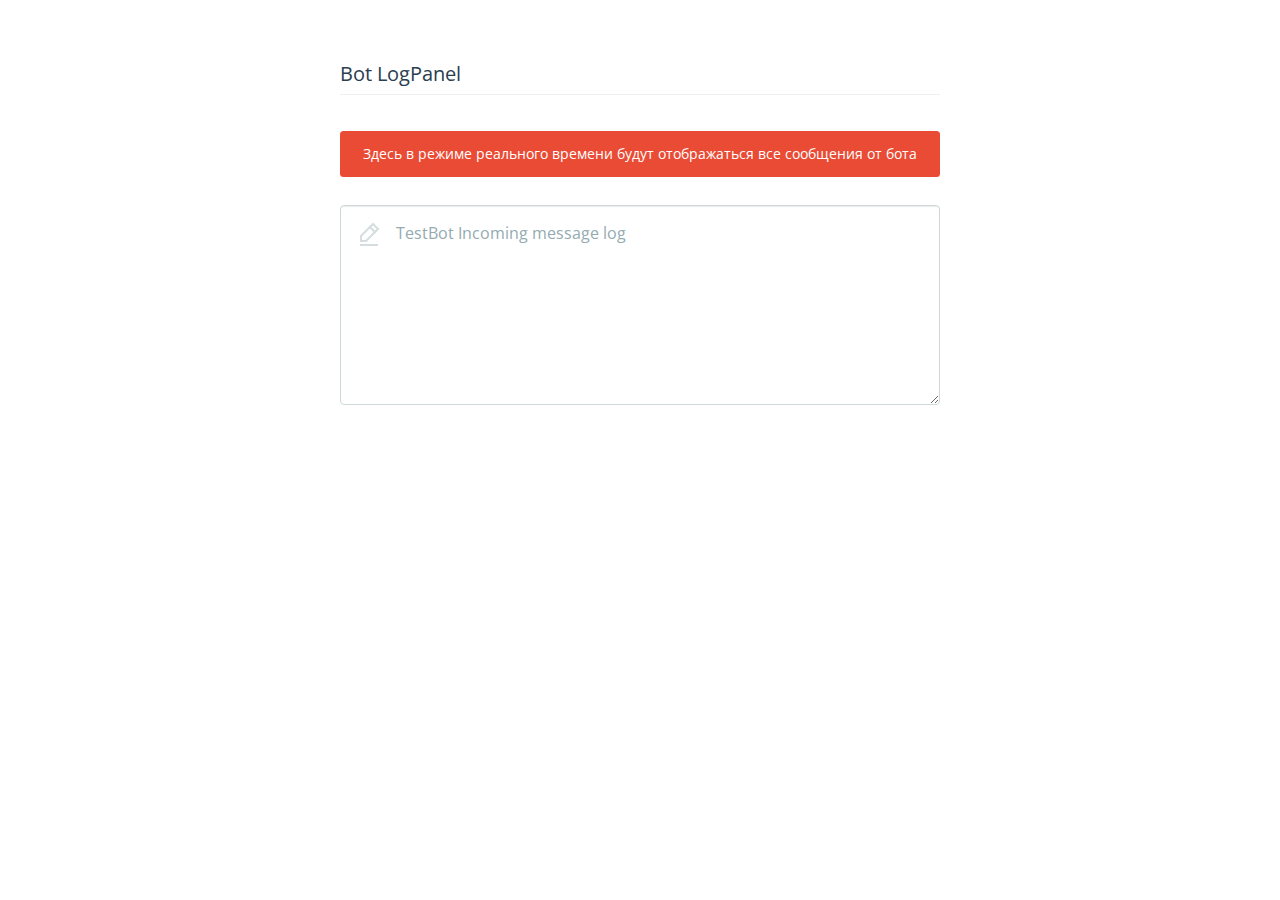
==== web/botlog.html @ 71b0d196 "Клиентский Rest сервис с бизнес логикогой, для обслуживания ботов и взамодействия с сервисом ботов. " ====
<!doctype html>
<html lang="en" class="no-js">
<head>
  <meta charset="UTF-8">
  <meta name="viewport" content="width=device-width, initial-scale=1">

  <link href='http://fonts.googleapis.com/css?family=Open+Sans:400,300,700' rel='stylesheet' type='text/css'>

  <link rel="stylesheet" href="css/reset.css">  <!-- CSS reset -->
  <link rel="stylesheet" href="css/style.css">  <!-- Resource style -->
  <script src="js/vendor/modernizr-2.8.3.min.js"></script>

  <title>BotService | LogPanel</title>
</head>
<body>
  <form class="cd-form floating-labels">
    <fieldset>
      <legend>Bot LogPanel</legend>

      <div class="error-message">
        <p>Здесь в режиме реального времени будут отображаться все сообщения от бота</p>
      </div>

      <div class="icon">
        <label class="cd-label" for="cd-textarea">TestBot Incoming message log</label>
        <textarea class="message" name="cd-textarea" id="cd-textarea"></textarea>
      </div>

    </fieldset>
  </form>
  <script src="js/vendor/jquery-1.12.0.min.js"></script>
  <script src="js/plugins.js"></script>
  <script src="js/main.js"></script>
</body>
</html>
---- web/css/style.css ----
/* -------------------------------- 

Primary style

-------------------------------- */
*, *::after, *::before {
  -webkit-box-sizing: border-box;
  -moz-box-sizing: border-box;
  box-sizing: border-box;
}

html {
  font-size: 62.5%;
}

body {
  font-size: 1.6rem;
  font-family: "Open Sans", sans-serif;
  color: #2b3e51;
  background-color: #ffffff;
}

a {
  color: #2c97de;
  text-decoration: none;
}

/* -------------------------------- 

Form

-------------------------------- */
.cd-form {
  width: 90%;
  max-width: 600px;
  margin: 4em auto;
}
.cd-form::after {
  clear: both;
  content: "";
  display: table;
}
.cd-form fieldset {
  margin: 24px 0;
}
.cd-form legend {
  padding-bottom: 10px;
  margin-bottom: 20px;
  font-size: 2rem;
  border-bottom: 1px solid #ecf0f1;
}
.cd-form div {
  /* form element wrapper */
  position: relative;
  margin: 20px 0;
}
.cd-form h4, .cd-form .cd-label {
  font-size: 1.3rem;
  color: #94aab0;
  margin-bottom: 10px;
}
.cd-form .cd-label {
  display: block;
}
.cd-form input, .cd-form textarea, .cd-form select, .cd-form label {
  font-family: "Open Sans", sans-serif;
  font-size: 1.6rem;
  color: #2b3e51;
}
.cd-form input[type="text"],
.cd-form input[type="email"],
.cd-form textarea,
.cd-form select,
.cd-form legend {
  display: block;
  width: 100%;
  -webkit-appearance: none;
  -moz-appearance: none;
  -ms-appearance: none;
  -o-appearance: none;
  appearance: none;
}
.cd-form input[type="text"],
.cd-form input[type="email"],
.cd-form textarea,
.cd-form select {
  /* general style for input elements */
  padding: 12px;
  border: 1px solid #cfd9db;
  background-color: #ffffff;
  border-radius: .25em;
  box-shadow: inset 0 1px 1px rgba(0, 0, 0, 0.08);
}
.cd-form input[type="text"]:focus,
.cd-form input[type="email"]:focus,
.cd-form textarea:focus,
.cd-form select:focus {
  outline: none;
  border-color: #2c97de;
  box-shadow: 0 0 5px rgba(44, 151, 222, 0.2);
}
.cd-form .cd-select {
  /* select element wapper */
  position: relative;
}
.cd-form .cd-select::after {
  /* arrow icon for select element */
  content: '';
  position: absolute;
  z-index: 1;
  right: 16px;
  top: 50%;
  margin-top: -8px;
  display: block;
  width: 16px;
  height: 16px;
  background: url("../img/cd-icon-arrow.svg") no-repeat center center;
  pointer-events: none;
}
.cd-form select {
  box-shadow: 0 1px 3px rgba(0, 0, 0, 0.08);
  cursor: pointer;
}
.cd-form select::-ms-expand {
  display: none;
}
.cd-form .cd-form-list {
  margin-top: 16px;
}
.cd-form .cd-form-list::after {
  clear: both;
  content: "";
  display: table;
}
.cd-form .cd-form-list li {
  /* wrapper for radio and checkbox input types */
  display: inline-block;
  position: relative;
  -webkit-user-select: none;
  -moz-user-select: none;
  -ms-user-select: none;
  user-select: none;
  margin: 0 26px 16px 0;
  float: left;
}
.cd-form input[type=radio],
.cd-form input[type=checkbox] {
  /* hide original check and radio buttons */
  position: absolute;
  left: 0;
  top: 50%;
  -webkit-transform: translateY(-50%);
  -moz-transform: translateY(-50%);
  -ms-transform: translateY(-50%);
  -o-transform: translateY(-50%);
  transform: translateY(-50%);
  margin: 0;
  padding: 0;
  opacity: 0;
  z-index: 2;
}
.cd-form input[type="radio"] + label,
.cd-form input[type="checkbox"] + label {
  padding-left: 24px;
}
.cd-form input[type="radio"] + label::before,
.cd-form input[type="radio"] + label::after,
.cd-form input[type="checkbox"] + label::before,
.cd-form input[type="checkbox"] + label::after {
  /* custom radio and check boxes */
  content: '';
  display: block;
  position: absolute;
  left: 0;
  top: 50%;
  margin-top: -8px;
  width: 16px;
  height: 16px;
}
.cd-form input[type="radio"] + label::before,
.cd-form input[type="checkbox"] + label::before {
  border: 1px solid #cfd9db;
  background: #ffffff;
  box-shadow: inset 0 1px 1px rgba(0, 0, 0, 0.08);
}
.cd-form input[type="radio"] + label::before,
.cd-form input[type="radio"] + label::after {
  border-radius: 50%;
}
.cd-form input[type="checkbox"] + label::before,
.cd-form input[type="checkbox"] + label::after {
  border-radius: .25em;
}
.cd-form input[type="radio"] + label::after,
.cd-form input[type="checkbox"] + label::after {
  background-color: #2c97de;
  background-position: center center;
  background-repeat: no-repeat;
  box-shadow: 0 0 5px rgba(44, 151, 222, 0.4);
  display: none;
}
.cd-form input[type="radio"] + label::after {
  /* custom image for radio button */
  background-image: url("../img/cd-icon-radio.svg");
}
.cd-form input[type="checkbox"] + label::after {
  /* custom image for checkbox */
  background-image: url("../img/cd-icon-check.svg");
}
.cd-form input[type="radio"]:focus + label::before,
.cd-form input[type="checkbox"]:focus + label::before {
  /* add focus effect for radio and check buttons */
  box-shadow: 0 0 5px rgba(44, 151, 222, 0.6);
}
.cd-form input[type="radio"]:checked + label::after,
.cd-form input[type="checkbox"]:checked + label::after {
  display: block;
}
.cd-form input[type="radio"]:checked + label::before,
.cd-form input[type="radio"]:checked + label::after,
.cd-form input[type="checkbox"]:checked + label::before,
.cd-form input[type="checkbox"]:checked + label::after {
  -webkit-animation: cd-bounce 0.3s;
  -moz-animation: cd-bounce 0.3s;
  animation: cd-bounce 0.3s;
}
.cd-form textarea {
  min-height: 200px;
  resize: vertical;
  overflow: auto;
}
.cd-form input[type="submit"] {
  /* button style */
  border: none;
  background: #2c97de;
  border-radius: .25em;
  padding: 16px 20px;
  color: #ffffff;
  font-weight: bold;
  float: right;
  cursor: pointer;
  -webkit-font-smoothing: antialiased;
  -moz-osx-font-smoothing: grayscale;
  -webkit-appearance: none;
  -moz-appearance: none;
  -ms-appearance: none;
  -o-appearance: none;
  appearance: none;
}
.no-touch .cd-form input[type="submit"]:hover {
  background: #42a2e1;
}
.cd-form input[type="submit"]:focus {
  outline: none;
  background: #2b3e51;
}
.cd-form input[type="button"]:active {
  -webkit-transform: scale(0.9);
  -moz-transform: scale(0.9);
  -ms-transform: scale(0.9);
  -o-transform: scale(0.9);
  transform: scale(0.9);
}
.cd-form input[type="button"] {
  /* button style */
  border: none;
  background: #2c97de;
  border-radius: .25em;
  padding: 16px 20px;
  color: #ffffff;
  font-weight: bold;
  float: right;
  cursor: pointer;
  -webkit-font-smoothing: antialiased;
  -moz-osx-font-smoothing: grayscale;
  -webkit-appearance: none;
  -moz-appearance: none;
  -ms-appearance: none;
  -o-appearance: none;
  appearance: none;
}
.cd-form input[type="button"][class="refresh"] {
  /* button style */
  width:100%;
  height:100%;
  border: none;
  background: #2c97de;
  border-radius: .25em;
  padding: 16px 140px;
  color: #ffffff;
  font-weight: bold;
  float: left;
  cursor: pointer;
  -webkit-font-smoothing: antialiased;
  -moz-osx-font-smoothing: grayscale;
  -webkit-appearance: none;
  -moz-appearance: none;
  -ms-appearance: none;
  -o-appearance: none;
  appearance: none;
}
.cd-form input[type="button"][class="refresh"]::after {
  clear: both;
  content: "";
  display: table;
}
.no-touch .cd-form input[type="button"]:hover {
  background: #42a2e1;
}
.cd-form input[type="button"]:focus {
  outline: none;
  background: #2b3e51;
}
.cd-form input[type="button"]:active {
  -webkit-transform: scale(0.9);
  -moz-transform: scale(0.9);
  -ms-transform: scale(0.9);
  -o-transform: scale(0.9);
  transform: scale(0.9);
}
.cd-form [required] {
  background: url("../img/cd-required.svg") no-repeat top right;
}
.cd-form .error-message p {
  background: #e94b35;
  color: #ffffff;
  font-size: 1.4rem;
  text-align: center;
  -webkit-font-smoothing: antialiased;
  -moz-osx-font-smoothing: grayscale;
  border-radius: .25em;
  padding: 16px;
}
.cd-form .error {
  border-color: #e94b35 !important;
}
@media only screen and (min-width: 600px) {
  .cd-form div {
    /* form element wrapper */
    margin: 32px 0;
  }
  .cd-form legend + div {
    /* reduce margin-top for first form element after the legend */
    margin-top: 20px;
  }
  .cd-form h4, .cd-form .cd-label {
    font-size: 1.4rem;
    margin-bottom: 10px;
  }
  .cd-form input[type="text"],
  .cd-form input[type="email"],
  .cd-form textarea,
  .cd-form select {
    padding: 16px;
  }
}

@-webkit-keyframes cd-bounce {
  0%, 100% {
    -webkit-transform: scale(1);
  }
  50% {
    -webkit-transform: scale(0.8);
  }
}
@-moz-keyframes cd-bounce {
  0%, 100% {
    -moz-transform: scale(1);
  }
  50% {
    -moz-transform: scale(0.8);
  }
}
@keyframes cd-bounce {
  0%, 100% {
    -webkit-transform: scale(1);
    -moz-transform: scale(1);
    -ms-transform: scale(1);
    -o-transform: scale(1);
    transform: scale(1);
  }
  50% {
    -webkit-transform: scale(0.8);
    -moz-transform: scale(0.8);
    -ms-transform: scale(0.8);
    -o-transform: scale(0.8);
    transform: scale(0.8);
  }
}
/* -------------------------------- 

Custom icons

-------------------------------- */
.cd-form .icon input, .cd-form .icon select, .cd-form .icon textarea {
  padding-left: 54px !important;
}
.cd-form .user {
  background: url("../img/cd-icon-user.svg") no-repeat 16px center;
}
.cd-form [required].user {
  background: url("../img/cd-icon-user.svg") no-repeat 16px center, url("../img/cd-required.svg") no-repeat top right;
}
.cd-form .company {
  background: url("../img/cd-icon-company.svg") no-repeat 16px center;
}
.cd-form [required].company {
  background: url("../img/cd-icon-company.svg") no-repeat 16px center, url("../img/cd-required.svg") no-repeat top right;
}
.cd-form .email {
  background: url("../img/cd-icon-email.svg") no-repeat 16px center;
}
.cd-form [required].email {
  background: url("../img/cd-icon-email.svg") no-repeat 16px center, url("../img/cd-required.svg") no-repeat top right;
}
.cd-form .budget {
  background: url("../img/cd-icon-budget.svg") no-repeat 16px center;
}
.cd-form .message {
  background: url("../img/cd-icon-message.svg") no-repeat 16px 16px;
}
.cd-form [required].message {
  background: url("../img/cd-icon-message.svg") no-repeat 16px 16px, url("../img/cd-required.svg") no-repeat top right;
}

/* -------------------------------- 

FLoating labels 

-------------------------------- */
.js .floating-labels div {
  margin: 28px 0;
}
.js .floating-labels .cd-label {
  position: absolute;
  top: 16px;
  left: 16px;
  font-size: 1.6rem;
  cursor: text;
  -webkit-transition: top 0.2s, left 0.2s, font-size 0.2s;
  -moz-transition: top 0.2s, left 0.2s, font-size 0.2s;
  transition: top 0.2s, left 0.2s, font-size 0.2s;
}
.js .floating-labels .icon .cd-label {
  left: 56px;
}
.js .floating-labels .cd-label.float {
  /* move label out the input field */
  font-size: 1.2rem;
  top: -16px;
  left: 0 !important;
}
@media only screen and (min-width: 600px) {
  .js .floating-labels legend + div {
    /* reduce margin-top for first form element after the legend */
    margin-top: 16px;
  }
  .js .floating-labels .cd-label {
    top: 20px;
  }
}
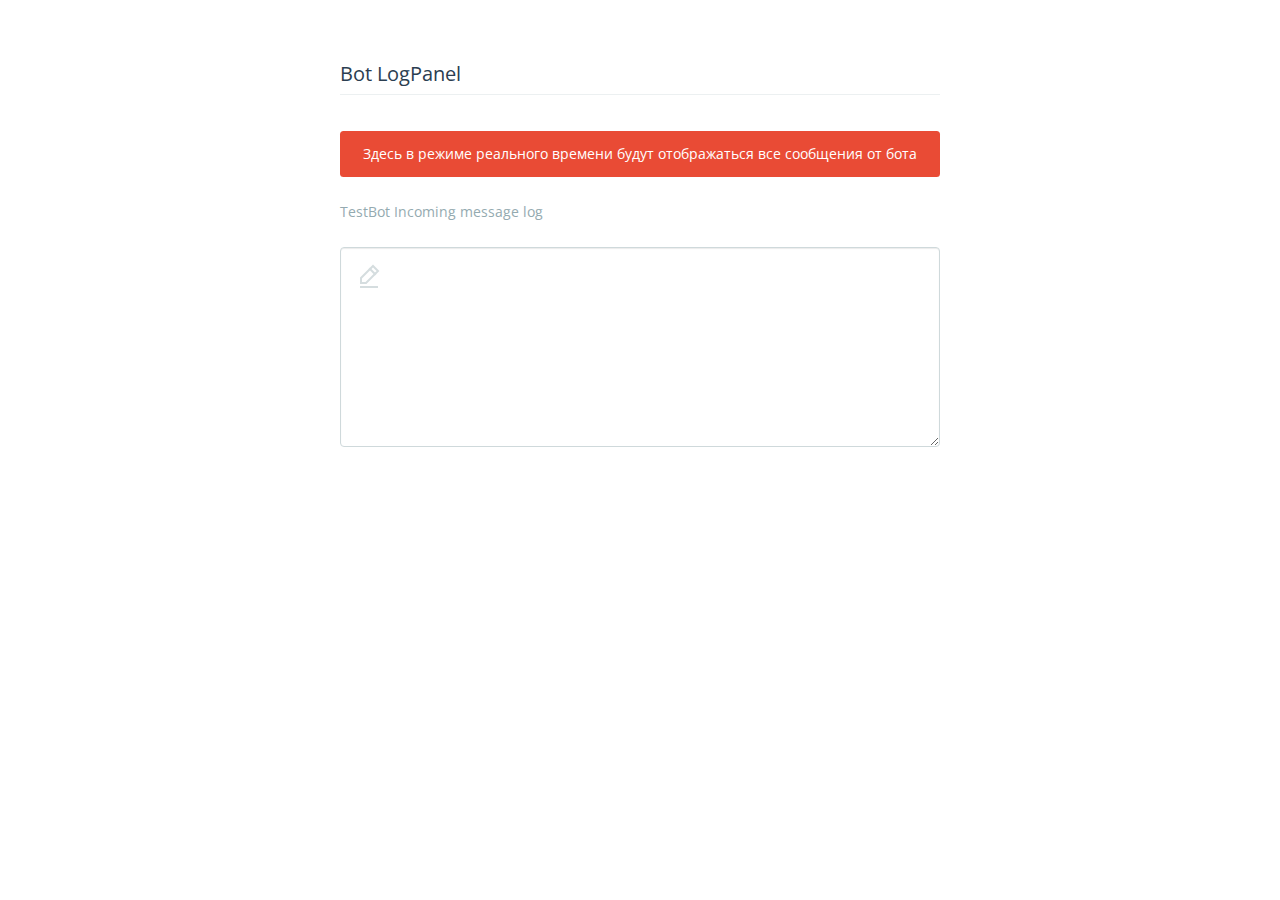
==== commit a391399e: "Упростил работу с json" ====
--- a/web/botlog.html
+++ b/web/botlog.html
@@ -12,7 +12,7 @@
 
   <title>BotService | LogPanel</title>
 </head>
-<body>
+<body onunload="destroyTimer();">
   <form class="cd-form floating-labels">
     <fieldset>
       <legend>Bot LogPanel</legend>
@@ -21,9 +21,9 @@
         <p>Здесь в режиме реального времени будут отображаться все сообщения от бота</p>
       </div>
 
+      <h4>TestBot Incoming message log</h4>
       <div class="icon">
-        <label class="cd-label" for="cd-textarea">TestBot Incoming message log</label>
-        <textarea class="message" name="cd-textarea" id="cd-textarea"></textarea>
+        <textarea class="message" name="cd-textarea" id="cd-textarea" readonly></textarea>
       </div>
 
     </fieldset>
@@ -31,5 +31,14 @@
   <script src="js/vendor/jquery-1.12.0.min.js"></script>
   <script src="js/plugins.js"></script>
   <script src="js/main.js"></script>
+  <script>
+    var myTimer = setInterval(function() { document.getElementById("cd-textarea").value = document.getElementById("cd-textarea").value + "test" + "\n";}, 2000);
+    // см как добвалять текст в http://stackoverflow.com/questions/14444938/append-text-to-textarea-with-javascript
+    // не нужна тут текст ареа лучшен опять список взять
+    function destroyTimer() {
+      clearInterval(myTimer);
+    }
+
+  </script>
 </body>
 </html>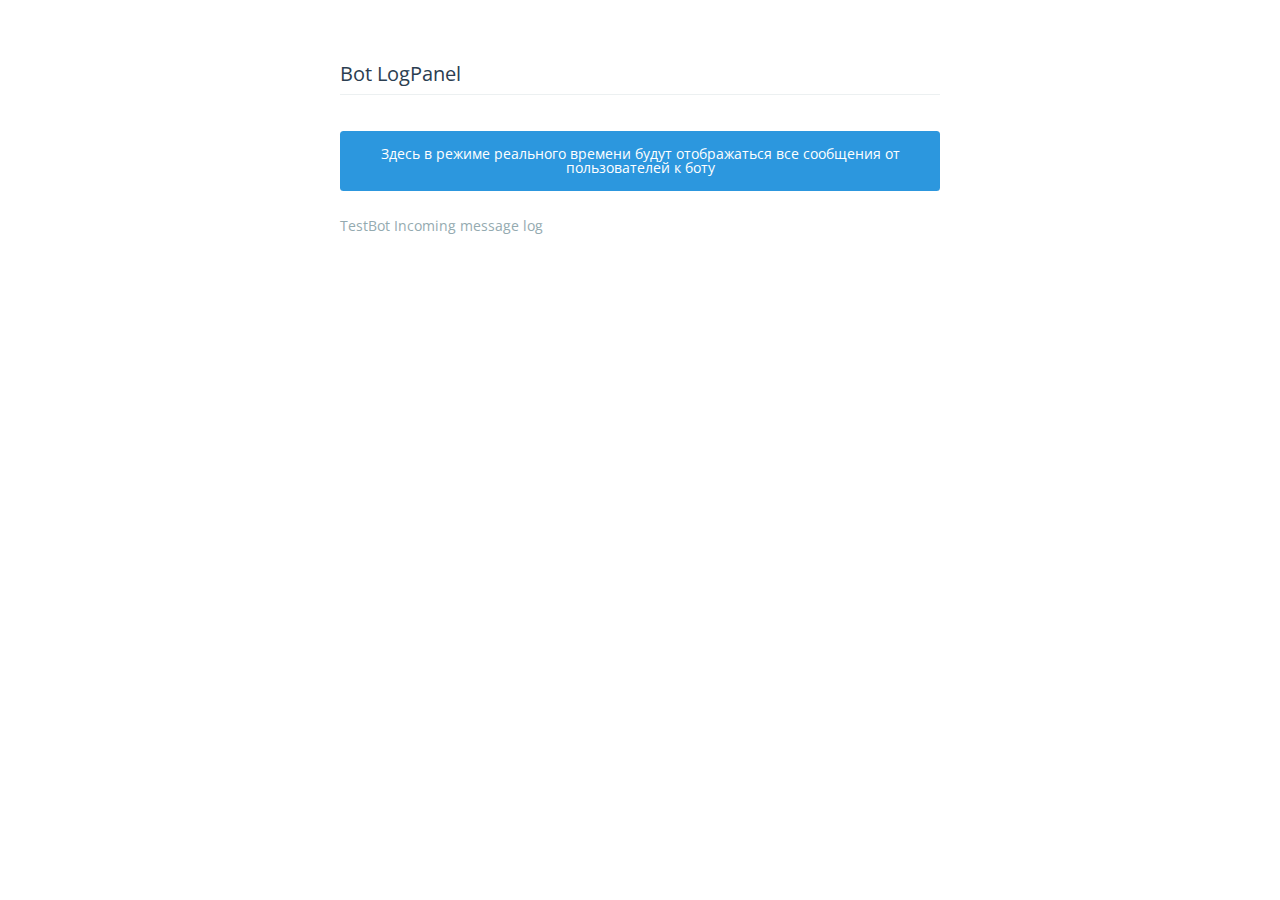
==== commit 3e6339c8: "Доделал botlog страницу" ====
--- a/web/botlog.html
+++ b/web/botlog.html
@@ -8,6 +8,7 @@
 
   <link rel="stylesheet" href="css/reset.css">  <!-- CSS reset -->
   <link rel="stylesheet" href="css/style.css">  <!-- Resource style -->
+  <link rel="stylesheet" href="css/List.css">       <!-- list style -->
   <script src="js/vendor/modernizr-2.8.3.min.js"></script>
 
   <title>BotService | LogPanel</title>
@@ -17,13 +18,13 @@
     <fieldset>
       <legend>Bot LogPanel</legend>
 
-      <div class="error-message">
-        <p>Здесь в режиме реального времени будут отображаться все сообщения от бота</p>
+      <div class="info-message">
+        <p>Здесь в режиме реального времени будут отображаться все сообщения от пользователей к боту</p>
       </div>
 
       <h4>TestBot Incoming message log</h4>
-      <div class="icon">
-        <textarea class="message" name="cd-textarea" id="cd-textarea" readonly></textarea>
+      <div id="users">
+        <ul class="list"></ul>
       </div>
 
     </fieldset>
@@ -31,12 +32,33 @@
   <script src="js/vendor/jquery-1.12.0.min.js"></script>
   <script src="js/plugins.js"></script>
   <script src="js/main.js"></script>
+  <script src="js/vendor/List.js"></script>
   <script>
-    var myTimer = setInterval(function() { document.getElementById("cd-textarea").value = document.getElementById("cd-textarea").value + "test" + "\n";}, 2000);
-    // см как добвалять текст в http://stackoverflow.com/questions/14444938/append-text-to-textarea-with-javascript
-    // не нужна тут текст ареа лучшен опять список взять
+    var myTimer = setInterval(function() {addRow()}, 2000);
+
+    // на всякий случай явно убьем таймер при уходе со страницы
     function destroyTimer() {
       clearInterval(myTimer);
+    }
+
+    var options = {
+      valueNames: [ 'time', 'name', 'messanger' ],
+      item: '<li><p class="time"></p><h3 class="name"></h3><h4 class ="messanger"></h4></li>'
+    };
+
+    var userList = new List('users', options, []);
+
+    /**
+     * Добаваляет строчку в окно лога
+     */
+    function addRow() {
+      if (userList) {
+        userList.add({
+          time: new Date().toLocaleString(),
+          name: "Gustaf Lindqvist",
+          messanger: "telegram"
+        });
+      }
     }
 
   </script>
--- a/web/css/style.css
+++ b/web/css/style.css
@@ -331,6 +331,16 @@
   border-radius: .25em;
   padding: 16px;
 }
+.cd-form .info-message p {
+  background: #2c97de;
+  color: #ffffff;
+  font-size: 1.4rem;
+  text-align: center;
+  -webkit-font-smoothing: antialiased;
+  -moz-osx-font-smoothing: grayscale;
+  border-radius: .25em;
+  padding: 16px;
+}
 .cd-form .error {
   border-color: #e94b35 !important;
 }
--- a/web/css/List.css
+++ b/web/css/List.css
@@ -0,0 +1,87 @@
+.list {
+  font-family:sans-serif;
+  margin:0;
+  padding:20px 0 0;
+}
+.list > li {
+  display:block;
+  background-color: #eee;
+  padding:10px;
+  box-shadow: inset 0 1px 0 #fff;
+}
+.avatar {
+  max-width: 150px;
+}
+img {
+  max-width: 100%;
+}
+h3 {
+  font-size: 16px;
+  margin:0 0 0.3rem;
+  font-weight: normal;
+  font-weight:bold;
+}
+p {
+  margin:0;
+}
+
+input {
+  border:solid 1px #ccc;
+  border-radius: 5px;
+  padding:7px 14px;
+  margin-bottom:10px
+}
+input:focus {
+  outline:none;
+  border-color:#aaa;
+}
+.sort {
+  padding:8px 30px;
+  border-radius: 6px;
+  border:none;
+  display:inline-block;
+  color:#fff;
+  text-decoration: none;
+  background-color: #28a8e0;
+  height:40px;
+}
+.sort:hover {
+  text-decoration: none;
+  background-color:#1b8aba;
+}
+.sort:focus {
+  outline:none;
+}
+.sort:after {
+  width: 0;
+  height: 0;
+  border-left: 5px solid transparent;
+  border-right: 5px solid transparent;
+  border-bottom: 5px solid transparent;
+  content:"";
+  position: relative;
+  top:-10px;
+  right:-5px;
+}
+.sort.asc:after {
+  width: 0;
+  height: 0;
+  border-left: 5px solid transparent;
+  border-right: 5px solid transparent;
+  border-top: 5px solid #fff;
+  content:"";
+  position: relative;
+  top:13px;
+  right:-5px;
+}
+.sort.desc:after {
+  width: 0;
+  height: 0;
+  border-left: 5px solid transparent;
+  border-right: 5px solid transparent;
+  border-bottom: 5px solid #fff;
+  content:"";
+  position: relative;
+  top:-10px;
+  right:-5px;
+}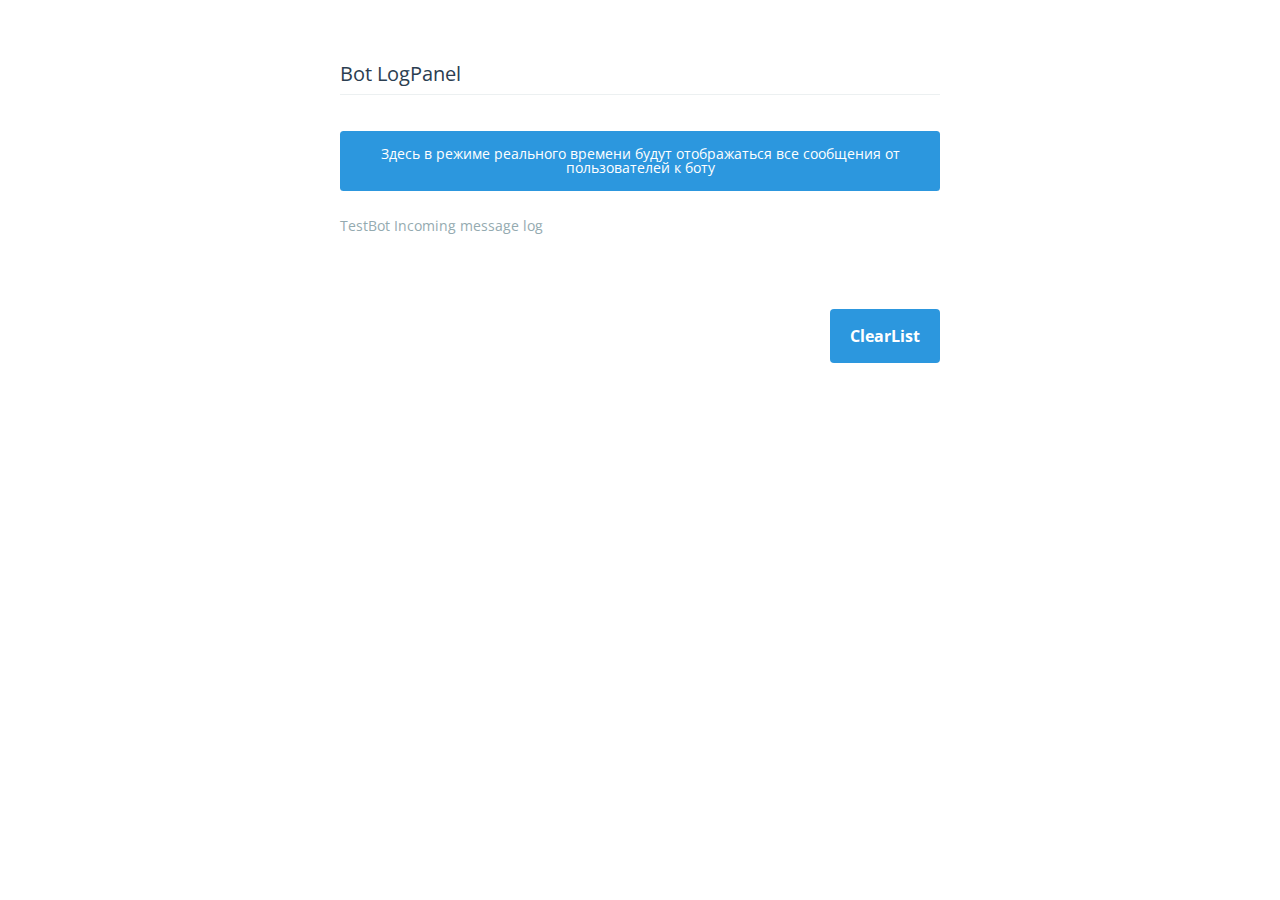
==== commit fb57d3ff: "Рефактор + доделка botlog" ====
--- a/web/botlog.html
+++ b/web/botlog.html
@@ -26,7 +26,7 @@
       <div id="users">
         <ul class="list"></ul>
       </div>
-
+      <input type="button" value="ClearList" id="btnClear" onclick="userList.clear();">
     </fieldset>
   </form>
   <script src="js/vendor/jquery-1.12.0.min.js"></script>
@@ -34,32 +34,66 @@
   <script src="js/main.js"></script>
   <script src="js/vendor/List.js"></script>
   <script>
-    var myTimer = setInterval(function() {addRow()}, 2000);
+    var REFRESH_INTERVAL = 10; // интервал опроса сервера в секундах
+    var REST_URL = "rest/get/incominglog/";
+    var firstLoad = true;
+
+    /* настройки списка */
+    var options = {
+      valueNames: [ 'time', 'name', 'messanger' ],
+      item: '<li><p class="time"></p><h3 class="name"></h3><h4 class ="messanger"></h4></li>'
+    };
+    var userList = new List('users', options, []);
+
+    // опрос сервера на наличие новых логов
+    var myTimer = setInterval(function() {getLog()}, REFRESH_INTERVAL*1000);     // и еще каждый 10 сек
 
     // на всякий случай явно убьем таймер при уходе со страницы
     function destroyTimer() {
       clearInterval(myTimer);
     }
 
-    var options = {
-      valueNames: [ 'time', 'name', 'messanger' ],
-      item: '<li><p class="time"></p><h3 class="name"></h3><h4 class ="messanger"></h4></li>'
-    };
+    /**
+     * Добаваляет строчку в список лога
+     */
+    function addRow(index, value) {
+      userList.add({
+        time: index,
+        name: value.client.name + " " + value.client.surname + " via telegram",
+        messanger: value.msg
+      });
+    }
 
-    var userList = new List('users', options, []);
+    /** Вычисляет параметр для запроса getLog */
+    function getParamForRequest() {
+      if (firstLoad) {
+        firstLoad = false;
+        return "all";
+      }
+      var obj = new Date();
+      obj.setSeconds(obj.getSeconds() - REFRESH_INTERVAL);
+      return JSON.stringify(obj);
+    }
 
     /**
-     * Добаваляет строчку в окно лога
+     * Получает лог с сервера, для оптимизации получаем не все, а кусками
+     * В качестве параметар отправляем либо текущее время и сервер вернет все, что после него
+     * Либо all и тогда вернется полный лог
      */
-    function addRow() {
+    function getLog() {
       if (userList) {
-        userList.add({
-          time: new Date().toLocaleString(),
-          name: "Gustaf Lindqvist",
-          messanger: "telegram"
-        });
+        $.getJSON(REST_URL + getParamForRequest(),
+            function (data) {
+              $.each(data, function(index,value){
+                addRow(index, value);
+              });
+            });
       }
     }
+
+    $(document).ready(function() {
+      getLog(); // сразу запросим
+    });
 
   </script>
 </body>
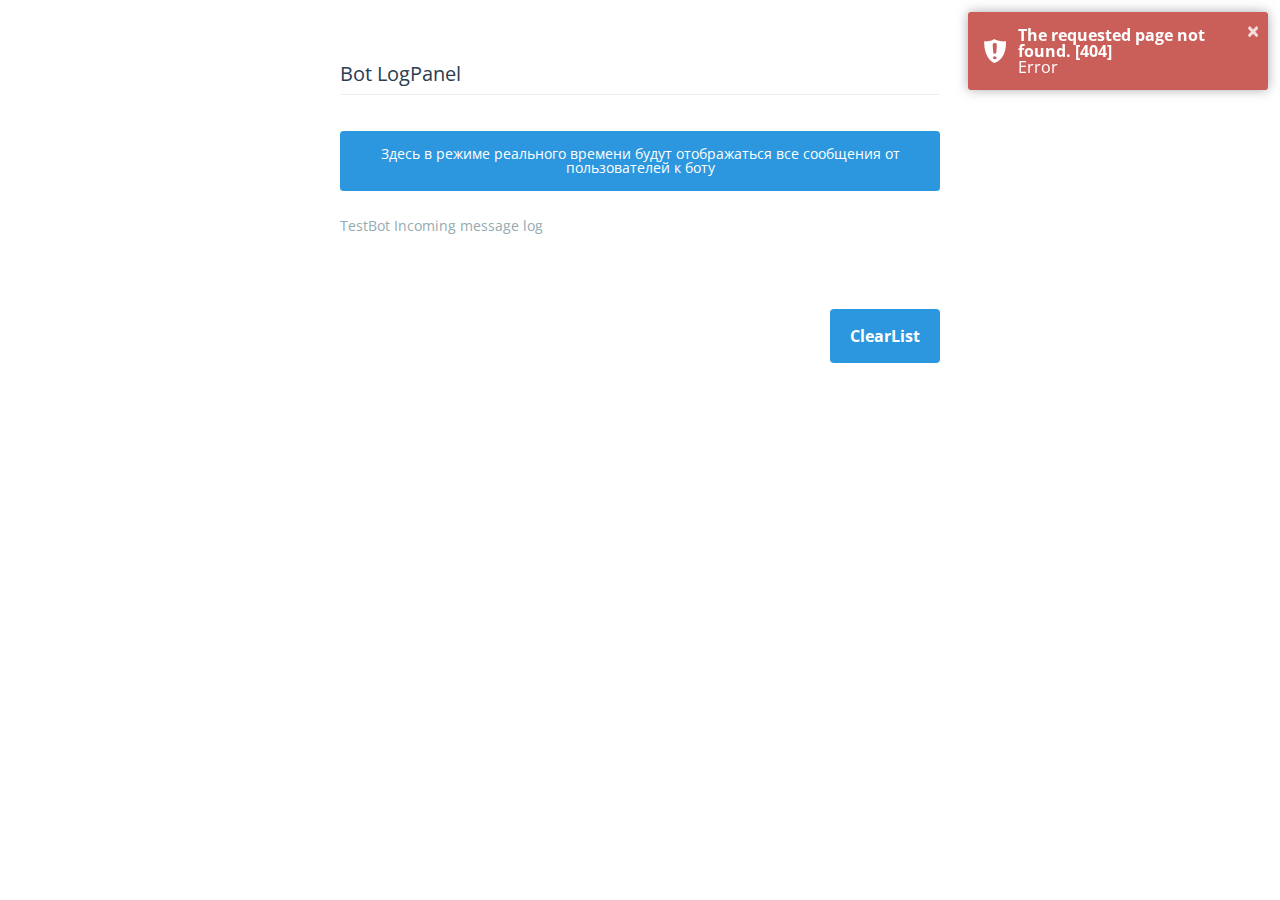
==== commit 18afa43e: "Унификация форматов общения сервисов" ====
--- a/web/botlog.html
+++ b/web/botlog.html
@@ -8,6 +8,7 @@
 
   <link rel="stylesheet" href="css/reset.css">  <!-- CSS reset -->
   <link rel="stylesheet" href="css/style.css">  <!-- Resource style -->
+  <link rel="stylesheet" href="css/toastr.min.css"> <!-- toast style -->
   <link rel="stylesheet" href="css/List.css">       <!-- list style -->
   <script src="js/vendor/modernizr-2.8.3.min.js"></script>
 
@@ -30,12 +31,13 @@
     </fieldset>
   </form>
   <script src="js/vendor/jquery-1.12.0.min.js"></script>
+  <script src="js/vendor/toastr.min.js"></script>
+  <script src="js/vendor/List.js"></script>
   <script src="js/plugins.js"></script>
   <script src="js/main.js"></script>
-  <script src="js/vendor/List.js"></script>
+
   <script>
     var REFRESH_INTERVAL = 10; // интервал опроса сервера в секундах
-    var REST_URL = "rest/get/incominglog/";
     var firstLoad = true;
 
     /* настройки списка */
@@ -59,8 +61,8 @@
     function addRow(index, value) {
       userList.add({
         time: index,
-        name: value.client.name + " " + value.client.surname + " via telegram",
-        messanger: value.msg
+        name: value.userObject.userName + " " + value.userObject.botEntryName,
+        messanger: value.msgBody
       });
     }
 
@@ -82,12 +84,15 @@
      */
     function getLog() {
       if (userList) {
-        $.getJSON(REST_URL + getParamForRequest(),
+        $.getJSON(TEST_GET_LOG_URL + getParamForRequest(),
             function (data) {
               $.each(data, function(index,value){
                 addRow(index, value);
               });
-            });
+            })
+              .fail(function(xhr, err) {
+                  toastr.error("Error", formatErrorMessage(xhr, err));
+              });
       }
     }
 
